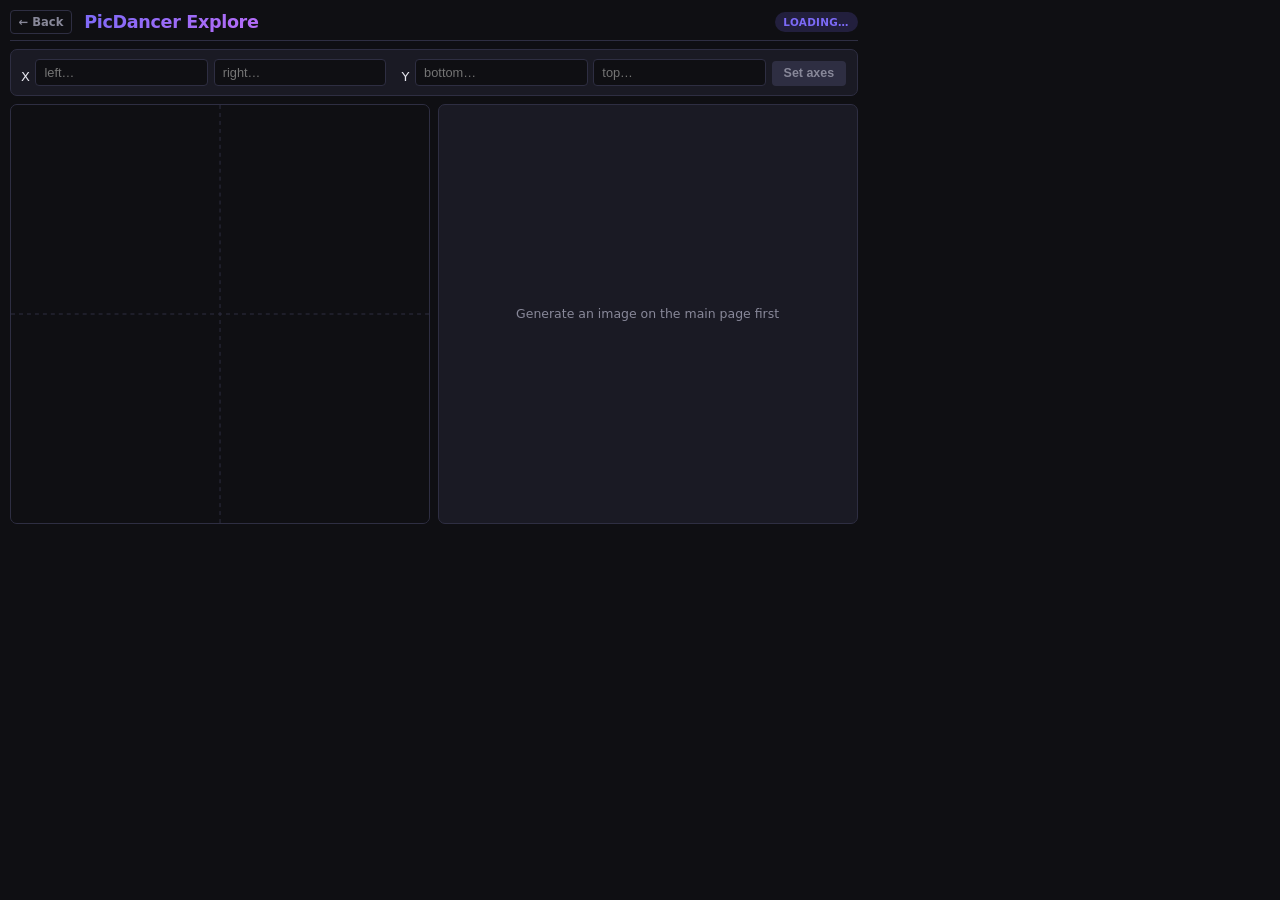
==== static/explore.html @ 8ca266cf "Redesign main interface as 2D semantic canvas + add pong/explore pages Main page: - Replace 1D slide" ====
<!DOCTYPE html>
<html lang="en">
<head>
  <meta charset="UTF-8">
  <meta name="viewport" content="width=device-width, initial-scale=1.0">
  <title>PicDancer Explore</title>
  <link rel="stylesheet" href="/static/style.css">
  <style>
    #explore-app {
      display: inline-grid;
      grid-template-rows: auto auto auto;
      grid-template-columns: 420px 420px;
      grid-template-areas: "header header" "axis axis" "canvas image";
      gap: 0.5rem;
    }

    #axis-row   { grid-area: axis; }
    #canvas-col { grid-area: canvas; display: flex; flex-direction: column; gap: 0.3rem; }
    #image-col  { grid-area: image;  display: flex; flex-direction: column; gap: 0.3rem; }

    #explore-canvas {
      display: block;
      cursor: crosshair;
      border: 1px solid var(--border);
      border-radius: var(--radius);
      background: var(--surface);
      touch-action: none;
    }

    #image-wrap {
      position: relative;
      width: 420px;
      height: 420px;
      background: var(--surface);
      border: 1px solid var(--border);
      border-radius: var(--radius);
      overflow: hidden;
    }
    #result-img  { width: 100%; height: 100%; object-fit: cover; display: none; }
    #placeholder {
      position: absolute; inset: 0;
      display: flex; align-items: center; justify-content: center;
      color: var(--muted); font-size: 0.78rem; text-align: center; padding: 1rem;
    }
    #interp-status {
      font-size: 0.7rem; color: var(--muted); text-align: center;
      min-height: 1em; font-family: "SF Mono", "Fira Code", monospace;
    }
    #t-display {
      font-size: 0.7rem; color: var(--accent); text-align: center;
      min-height: 1em; font-family: "SF Mono", "Fira Code", monospace;
    }
  </style>
</head>
<body>
  <div id="explore-app">

    <header>
      <div style="display:flex;align-items:center;gap:0.75rem;">
        <a href="/" class="nav-link">← Back</a>
        <h1>PicDancer Explore</h1>
      </div>
      <div id="status-badge" class="badge loading">Loading…</div>
    </header>

    <section class="card" id="axis-row">
      <div class="row">
        <div class="axis-display"><span>X</span></div>
        <input id="left-term"   type="text" placeholder="left…"   autocomplete="off" />
        <input id="right-term"  type="text" placeholder="right…"  autocomplete="off" />
        <div class="axis-display" style="margin-left:0.6rem"><span>Y</span></div>
        <input id="bottom-term" type="text" placeholder="bottom…" autocomplete="off" />
        <input id="top-term"    type="text" placeholder="top…"    autocomplete="off" />
        <button id="set-btn" disabled>Set axes</button>
      </div>
    </section>

    <section id="canvas-col">
      <canvas id="explore-canvas" width="420" height="420"></canvas>
      <p id="t-display"></p>
    </section>

    <section id="image-col">
      <div id="image-wrap">
        <img id="result-img" alt="Generated image" />
        <div id="placeholder"><p>Generate an image on the main page first</p></div>
      </div>
      <p id="interp-status"></p>
    </section>

  </div>
  <script src="/static/explore.js"></script>
</body>
</html>
---- static/style.css ----
/* ── Reset ───────────────────────────────────────── */
*, *::before, *::after { box-sizing: border-box; margin: 0; padding: 0; }
[hidden] { display: none !important; }

:root {
  --bg:      #0f0f13;
  --surface: #1a1a24;
  --border:  #2e2e42;
  --accent:  #7c6af7;
  --accent2: #b86cf7;
  --text:    #e8e8f0;
  --muted:   #888899;
  --ok:      #4caf82;
  --err:     #f05060;
  --radius:  7px;
}

body {
  background: var(--bg);
  color: var(--text);
  font-family: -apple-system, BlinkMacSystemFont, "Segoe UI", system-ui, sans-serif;
  font-size: 13px;
  line-height: 1.4;
  padding: 0.6rem;
}

/* ── App: header then two-column row ─────────────── */
#app {
  display: inline-grid;
  grid-template-rows: auto auto;
  grid-template-columns: 256px 420px;
  grid-template-areas: "header header" "controls image";
  gap: 0.5rem;
}

/* ── Header ─────────────────────────────────────── */
header {
  grid-area: header;
  display: flex;
  align-items: center;
  justify-content: space-between;
  padding-bottom: 0.35rem;
  border-bottom: 1px solid var(--border);
}

header h1 {
  font-size: 1.1rem;
  font-weight: 700;
  letter-spacing: -0.02em;
  background: linear-gradient(135deg, var(--accent), var(--accent2));
  -webkit-background-clip: text;
  -webkit-text-fill-color: transparent;
  background-clip: text;
}

.nav-link {
  font-size: 0.72rem;
  font-weight: 600;
  color: var(--muted);
  text-decoration: none;
  padding: 0.2rem 0.5rem;
  border: 1px solid var(--border);
  border-radius: 4px;
  transition: color 0.15s, border-color 0.15s;
  white-space: nowrap;
}
.nav-link:hover { color: var(--accent); border-color: var(--accent); }

.badge {
  font-size: 0.65rem;
  font-weight: 600;
  padding: 0.18rem 0.55rem;
  border-radius: 99px;
  letter-spacing: 0.03em;
  text-transform: uppercase;
}
.badge.loading { background: rgba(124,106,247,0.18); color: var(--accent); }
.badge.ready   { background: rgba(76,175,130,0.18);  color: var(--ok); }
.badge.error   { background: rgba(240,80,96,0.18);   color: var(--err); }

/* ── Controls column ─────────────────────────────── */
#controls {
  grid-area: controls;
  display: flex;
  flex-direction: column;
  gap: 0.4rem;
}

/* ── Cards ──────────────────────────────────────── */
.card {
  background: var(--surface);
  border: 1px solid var(--border);
  border-radius: var(--radius);
  padding: 0.55rem 0.65rem;
  transition: opacity 0.2s;
}
.card.disabled { opacity: 0.4; pointer-events: none; }

/* ── Rows ────────────────────────────────────────── */
.row {
  display: flex;
  gap: 0.35rem;
  align-items: flex-end;
}
.row.subtle {
  align-items: center;
  gap: 0.6rem;
  font-size: 0.7rem;
  color: var(--muted);
  margin-top: 0.4rem;
  flex-wrap: wrap;
}
.row.subtle label {
  display: flex;
  align-items: center;
  gap: 0.3rem;
  white-space: nowrap;
}
.row.subtle input[type="range"] { width: 58px; min-width: 58px; }

/* ── Inputs ─────────────────────────────────────── */
input[type="text"],
input[type="number"],
select {
  background: var(--bg);
  border: 1px solid var(--border);
  border-radius: 4px;
  color: var(--text);
  font-size: 0.8rem;
  padding: 0.32rem 0.5rem;
  outline: none;
  transition: border-color 0.15s;
  width: 100%;
  min-width: 0;
}
input[type="text"]:focus,
input[type="number"]:focus,
select:focus { border-color: var(--accent); }

input[type="number"] { width: 62px; min-width: 62px; }

select {
  width: auto;
  cursor: pointer;
  appearance: none;
  padding-right: 1.2rem;
  background-image: url("data:image/svg+xml,%3Csvg xmlns='http://www.w3.org/2000/svg' width='10' height='6' fill='none'%3E%3Cpath d='M1 1l4 4 4-4' stroke='%23888899' stroke-width='1.5' stroke-linecap='round'/%3E%3C/svg%3E");
  background-repeat: no-repeat;
  background-position: right 0.35rem center;
}

/* ── Buttons ─────────────────────────────────────── */
button {
  background: var(--accent);
  border: none;
  border-radius: 4px;
  color: #fff;
  cursor: pointer;
  font-size: 0.78rem;
  font-weight: 600;
  padding: 0.35rem 0.75rem;
  transition: background 0.15s, transform 0.08s;
  white-space: nowrap;
  align-self: flex-end;
  flex-shrink: 0;
}
button:hover:not(:disabled) { background: var(--accent2); }
button:active:not(:disabled) { transform: scale(0.97); }
button:disabled { background: var(--border); color: var(--muted); cursor: not-allowed; }

button#reset-btn {
  background: transparent;
  border: 1px solid var(--border);
  color: var(--muted);
  font-weight: 400;
}
button#reset-btn:hover:not(:disabled) {
  border-color: var(--accent);
  color: var(--accent);
  background: transparent;
}

/* ── Range inputs ────────────────────────────────── */
input[type="range"] {
  -webkit-appearance: none;
  appearance: none;
  background: transparent;
  cursor: pointer;
  width: 100%;
}
input[type="range"]::-webkit-slider-runnable-track {
  background: var(--border);
  border-radius: 99px;
  height: 3px;
}
input[type="range"]::-webkit-slider-thumb {
  -webkit-appearance: none;
  background: var(--accent);
  border-radius: 50%;
  height: 12px;
  width: 12px;
  margin-top: -4.5px;
}
input[type="range"]:hover::-webkit-slider-thumb  { background: var(--accent2); }
input[type="range"]:disabled::-webkit-slider-thumb { background: var(--border); }

/* ── Image ───────────────────────────────────────── */
#image-section {
  grid-area: image;
  display: flex;
  flex-direction: column;
  gap: 0.3rem;
}

#interp-status {
  font-size: 0.7rem;
  color: var(--muted);
  text-align: center;
  min-height: 1em;
  font-family: "SF Mono", "Fira Code", monospace;
}

#image-wrap {
  position: relative;
  width: 420px;
  height: 420px;
  background: var(--surface);
  border: 1px solid var(--border);
  border-radius: var(--radius);
  overflow: hidden;
}

#result-img {
  width: 100%;
  height: 100%;
  object-fit: cover;
  display: block;
}

#image-placeholder {
  position: absolute;
  inset: 0;
  display: flex;
  align-items: center;
  justify-content: center;
  color: var(--muted);
  font-size: 0.78rem;
}

/* ── Spinner ─────────────────────────────────────── */
#spinner {
  display: none;
  position: absolute;
  inset: 0;
  background: rgba(15,15,19,0.75);
  backdrop-filter: blur(4px);
  flex-direction: column;
  align-items: center;
  justify-content: center;
  gap: 0.6rem;
  color: var(--text);
  font-size: 0.78rem;
}
#spinner.visible { display: flex; }

.spin-ring {
  width: 26px;
  height: 26px;
  border: 2px solid var(--border);
  border-top-color: var(--accent);
  border-radius: 50%;
  animation: spin 0.8s linear infinite;
}
@keyframes spin { to { transform: rotate(360deg); } }

/* ── Slider labels ───────────────────────────────── */
#axis-labels {
  display: flex;
  justify-content: space-between;
  font-size: 0.68rem;
  color: var(--muted);
  margin-bottom: 0.22rem;
}
#label-t {
  font-weight: 600;
  color: var(--accent);
  font-family: "SF Mono", "Fira Code", monospace;
}
#vector-slider { width: 100%; }
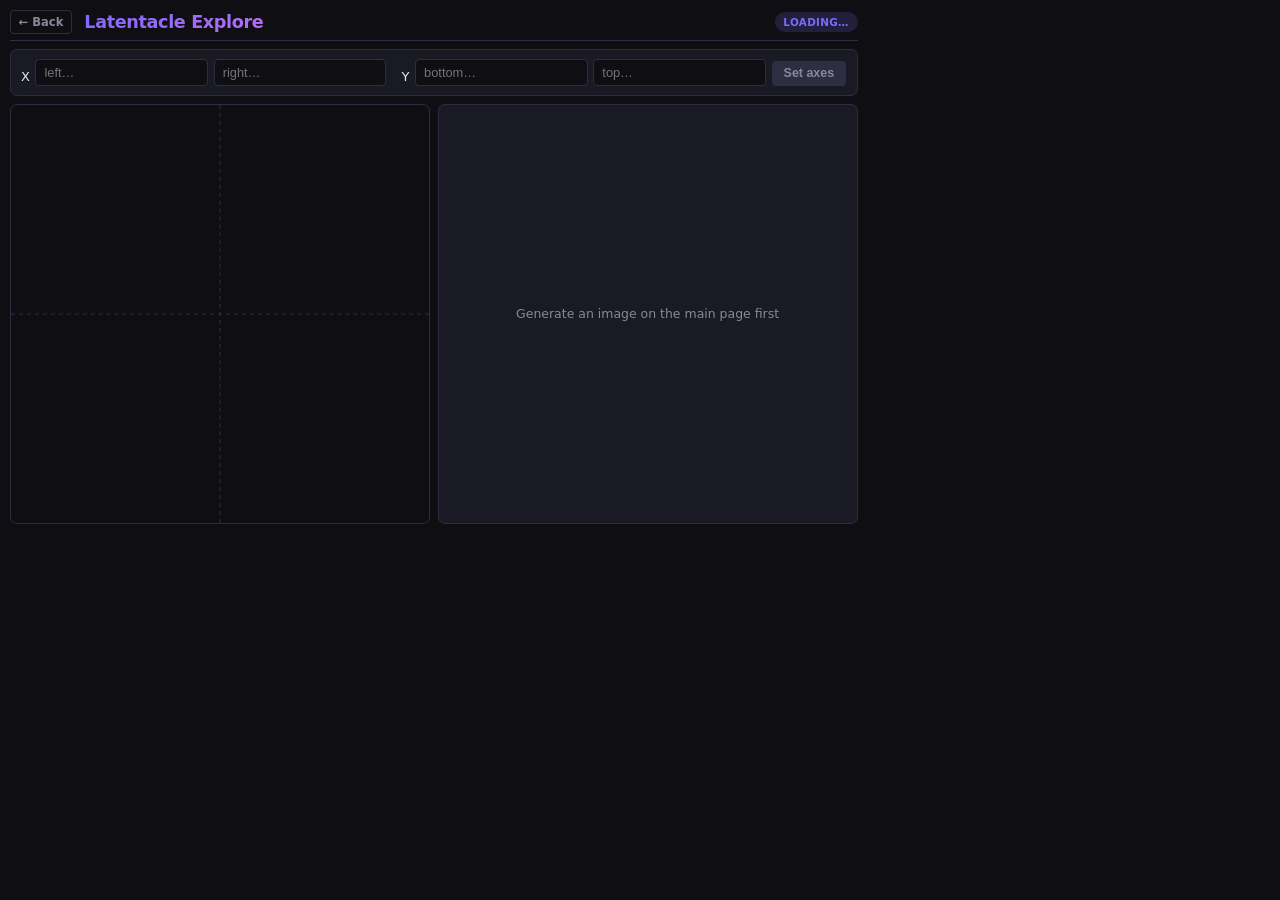
==== commit 5ff37004: "Rename project from PicDancer to Latentacle Co-Authored-By: Claude Opus 4.6 <noreply@anthropic.com>" ====
--- a/static/explore.html
+++ b/static/explore.html
@@ -3,7 +3,7 @@
 <head>
   <meta charset="UTF-8">
   <meta name="viewport" content="width=device-width, initial-scale=1.0">
-  <title>PicDancer Explore</title>
+  <title>Latentacle Explore</title>
   <link rel="stylesheet" href="/static/style.css">
   <style>
     #explore-app {
@@ -58,7 +58,7 @@
     <header>
       <div style="display:flex;align-items:center;gap:0.75rem;">
         <a href="/" class="nav-link">← Back</a>
-        <h1>PicDancer Explore</h1>
+        <h1>Latentacle Explore</h1>
       </div>
       <div id="status-badge" class="badge loading">Loading…</div>
     </header>
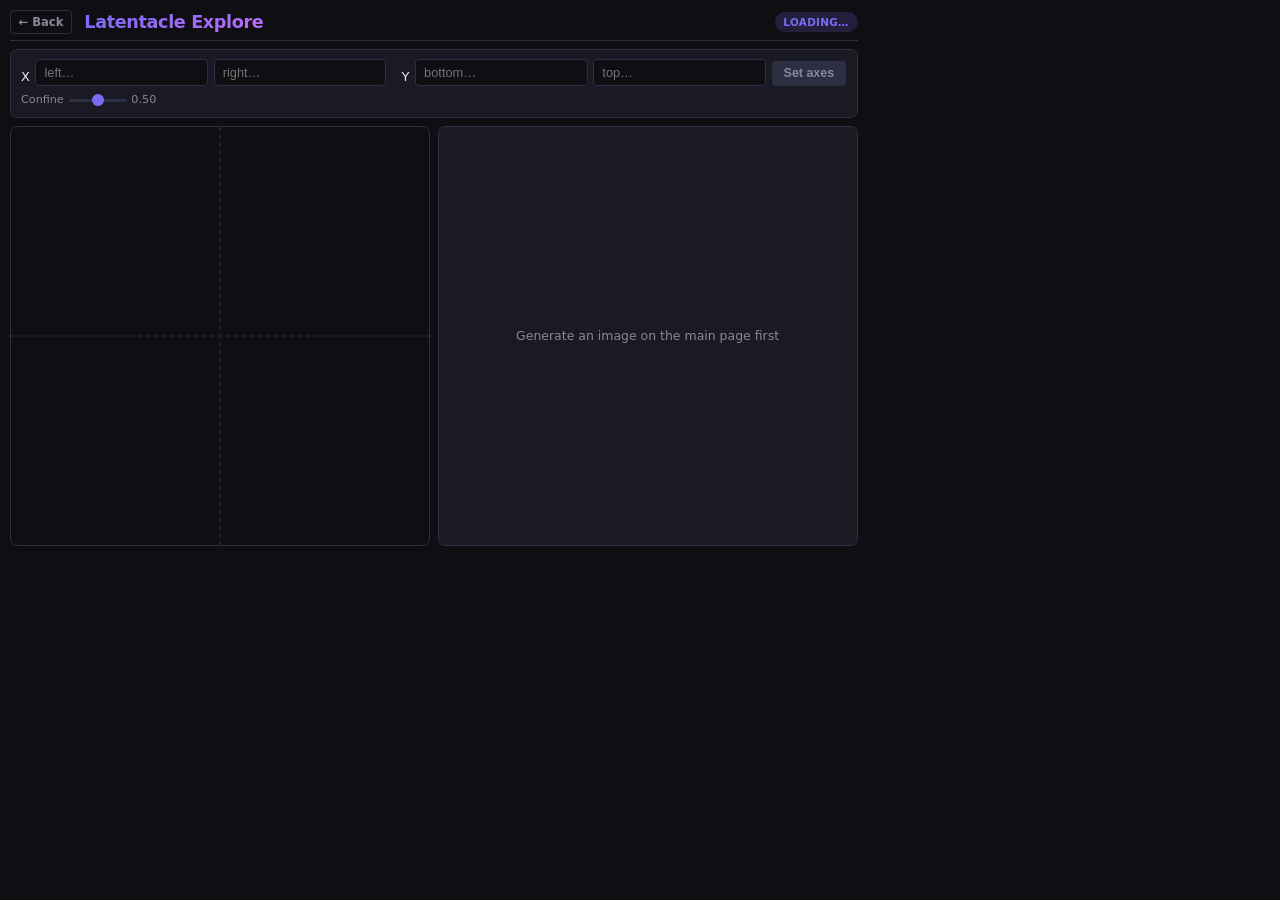
==== commit ad0d7755: "Confinement slider, unified projection, and state restore on navigation - Replace _project_pooled (p" ====
--- a/static/explore.html
+++ b/static/explore.html
@@ -73,6 +73,12 @@
         <input id="top-term"    type="text" placeholder="top…"    autocomplete="off" />
         <button id="set-btn" disabled>Set axes</button>
       </div>
+      <div class="row subtle">
+        <label>Confine
+          <input id="confinement-slider" type="range" min="0" max="100" step="5" value="50" />
+          <span id="confinement-val">0.50</span>
+        </label>
+      </div>
     </section>
 
     <section id="canvas-col">
